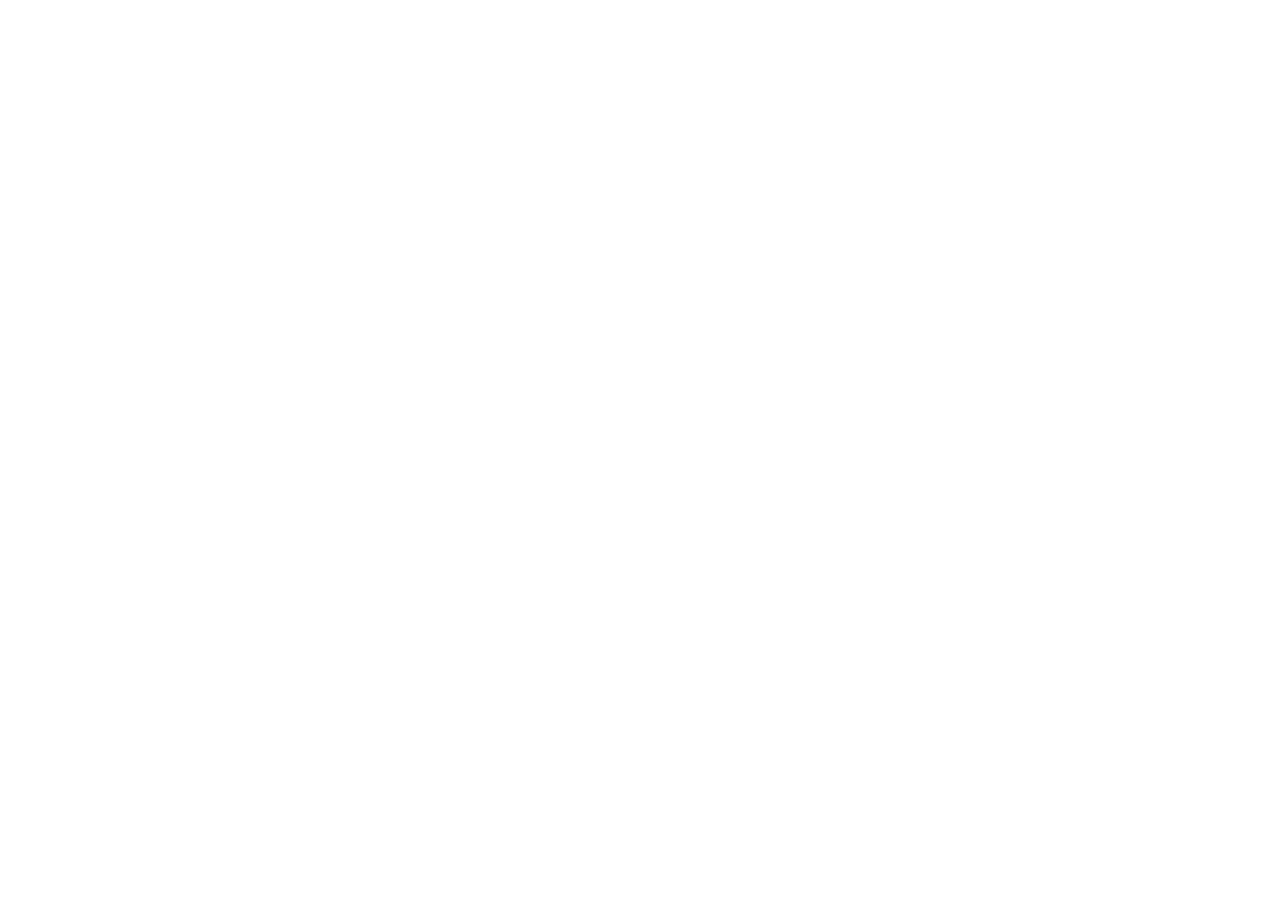
==== index.html @ 7b5cc8dc "Create index.html" ====
<!DOCTYPE html>
<html lang="en">
<head>
    <meta charset="UTF-8">
    <meta name="viewport" content="width=device-width, initial-scale=1.0">
    <title>Miniturization of Technology</title>
</head>
<body>
    
</body>
</html>
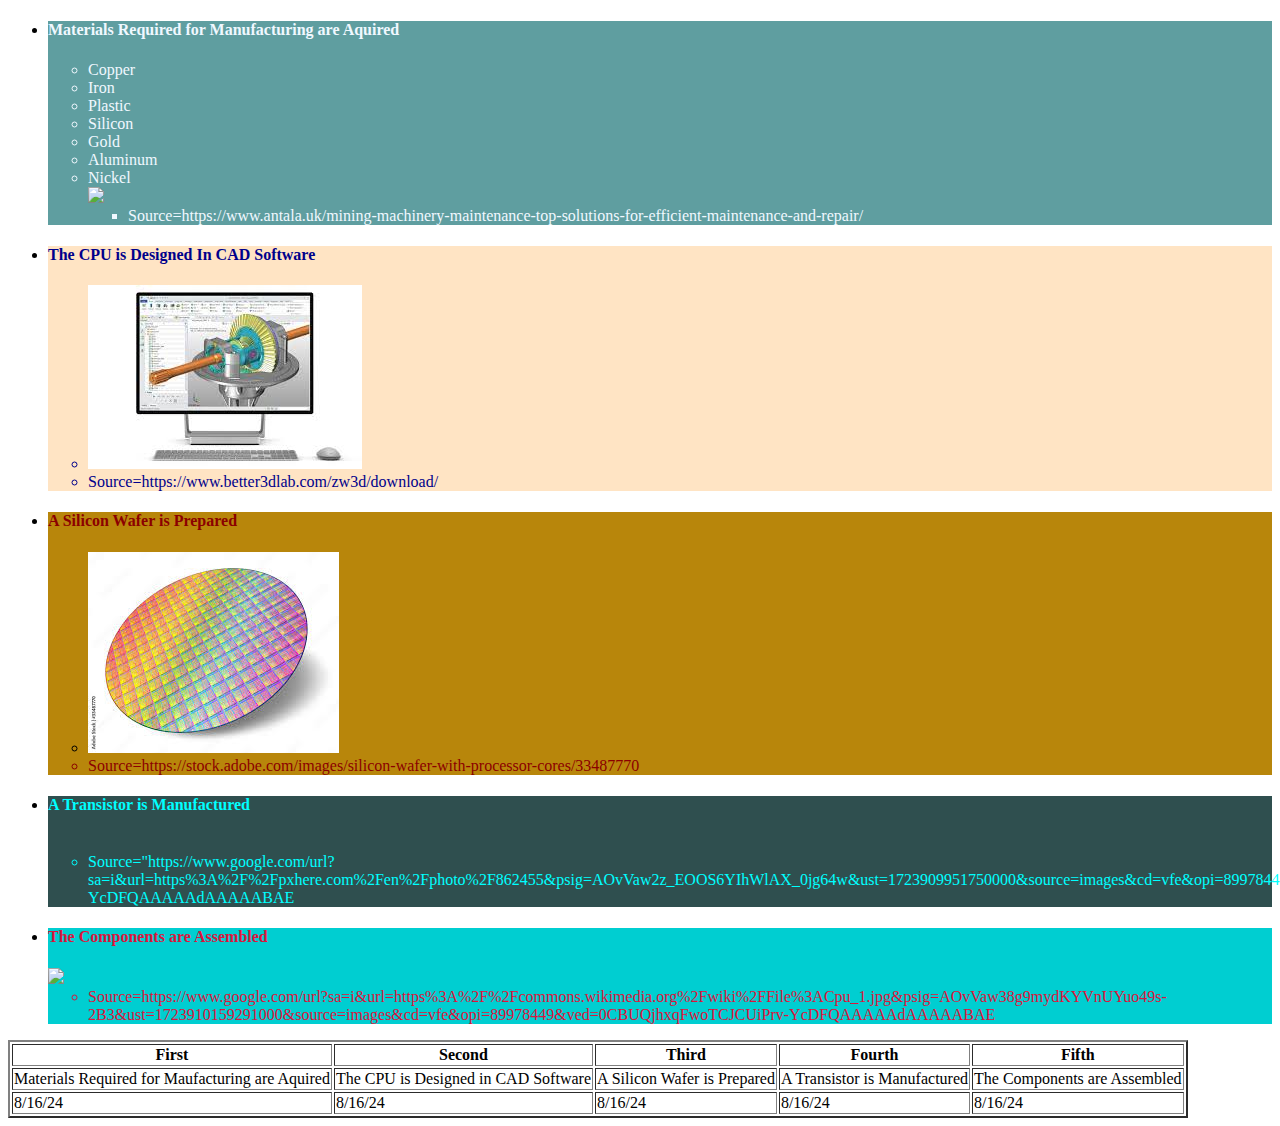
==== commit c2e24da1: "Update index.html" ====
--- a/index.html
+++ b/index.html
@@ -3,12 +3,72 @@
 <head>
     <meta charset="UTF-8">
     <meta name="viewport" content="width=device-width, initial-scale=1.0">
-    <title>Miniturization of Technology</title>
+    <title>Manufacturing of CPUs</title>
 </head>
 <body>
-    
+    <ul>
+        <li style="background-color: cadetblue"; >
+            <h4 style="color: aliceblue;">Materials Required for Manufacturing are Aquired</h4>
+            <ul>
+                <li style="color: aliceblue";>Copper</li>
+                <li style="color: aliceblue";>Iron</li>
+                <li style="color: aliceblue";>Plastic</li>
+                <li style="color: aliceblue";>Silicon</li>
+                <li style="color: aliceblue";>Gold</li>
+                <li style="color: aliceblue";>Aluminum</li>
+                <li style="color: aliceblue";>Nickel</li>
+                <a href="https://www.antala.uk/"><img src="https://www.antala.uk/wp-content/uploads/2023/01/mining-machinery-maintenance-768x512.jpg.webp" width="300"></a>
+                <br>
+                <ul><li style="color: aliceblue";>Source=https://www.antala.uk/mining-machinery-maintenance-top-solutions-for-efficient-maintenance-and-repair/</li></ul>
+            </ul>
+        </li>
+        <li style="background-color: bisque"; style="color: darkblue";>
+            <h4 style="color: darkblue">The CPU is Designed In CAD Software</h4>
+            <ul style="color: darkblue"><li><a href="https://www.better3dlab.com/zw3d/download/"><img src="[data-uri]" alt=""></a></li></ul>
+            <ul style="color: darkblue"><li>Source=https://www.better3dlab.com/zw3d/download/</li></ul>
+        </li>
+        <li style="background-color: darkgoldenrod;">
+            <h4 style="color: darkred";>A Silicon Wafer is Prepared</h4>
+            <ul><li><a href="https://stock.adobe.com/images/silicon-wafer-with-processor-cores/33487770"><img src="[data-uri]" alt=""></a></li></ul>
+        <ul style="color: darkred"><li>Source=https://stock.adobe.com/images/silicon-wafer-with-processor-cores/33487770</li></ul>
+        </li>
+        <li style="background-color: darkslategrey;"><h4 style="color: cyan;">A Transistor is Manufactured</h4>
+            <a href="https://www.google.com/url?sa=i&url=https%3A%2F%2Fpxhere.com%2Fen%2Fphoto%2F862455&psig=AOvVaw2z_EOOS6YIhWlAX_0jg64w&ust=1723909951750000&source=images&cd=vfe&opi=89978449&ved=0CBUQjhxqFwoTCPCx_JXv-YcDFQAAAAAdAAAAABAE"><img src="https://encrypted-tbn0.gstatic.com/images?q=tbn:ANd9GcQMAEul7Ct0VeEQ8mdffC-c7774xuQd1YYE6Q&s" alt=""></a>
+            <ul style="color: cyan;"><li>Source="https://www.google.com/url?sa=i&url=https%3A%2F%2Fpxhere.com%2Fen%2Fphoto%2F862455&psig=AOvVaw2z_EOOS6YIhWlAX_0jg64w&ust=1723909951750000&source=images&cd=vfe&opi=89978449&ved=0CBUQjhxqFwoTCPCx_JXv-YcDFQAAAAAdAAAAABAE</li></ul>
+        </li>
+        <li style="background-color: darkturquoise;"><h4 style="color: crimson;">The Components are Assembled</h4>
+            <a href="https://www.google.com/url?sa=i&url=https%3A%2F%2Fcommons.wikimedia.org%2Fwiki%2FFile%3ACpu_1.jpg&psig=AOvVaw38g9mydKYVnUYuo49s-2B3&ust=1723910159291000&source=images&cd=vfe&opi=89978449&ved=0CBUQjhxqFwoTCJCUiPrv-YcDFQAAAAAdAAAAABAE"><img src="https://upload.wikimedia.org/wikipedia/commons/b/bd/Cpu_1.jpg" width="300"></a>
+            <ul style="color: crimson;"><li>Source=https://www.google.com/url?sa=i&url=https%3A%2F%2Fcommons.wikimedia.org%2Fwiki%2FFile%3ACpu_1.jpg&psig=AOvVaw38g9mydKYVnUYuo49s-2B3&ust=1723910159291000&source=images&cd=vfe&opi=89978449&ved=0CBUQjhxqFwoTCJCUiPrv-YcDFQAAAAAdAAAAABAE</li></ul>
+
+        </li>
+    </ul>
 </body>
 </html>
+<table border="2">
+    <tr>
+        <th>First</th>
+        <th>Second</th>
+        <th>Third</th>
+        <th>Fourth</th>
+        <th>Fifth</th>
+    </tr>
+    <tr>
+        <td>Materials Required for Maufacturing are Aquired</td>
+        <td>The CPU is Designed in CAD Software</td>
+        <td>A Silicon Wafer is Prepared</td>
+        <td>A Transistor is Manufactured</td>
+        <td>The Components are Assembled</td>
+    </tr>
+    <tr>
+        <td>8/16/24</td>
+        <td>8/16/24</td>
+        <td>8/16/24</td>
+        <td>8/16/24</td>
+        <td>8/16/24</td>
+    </tr>
+
+
+</table>
 
 
 
@@ -22,4 +82,3 @@
 
 
 
-
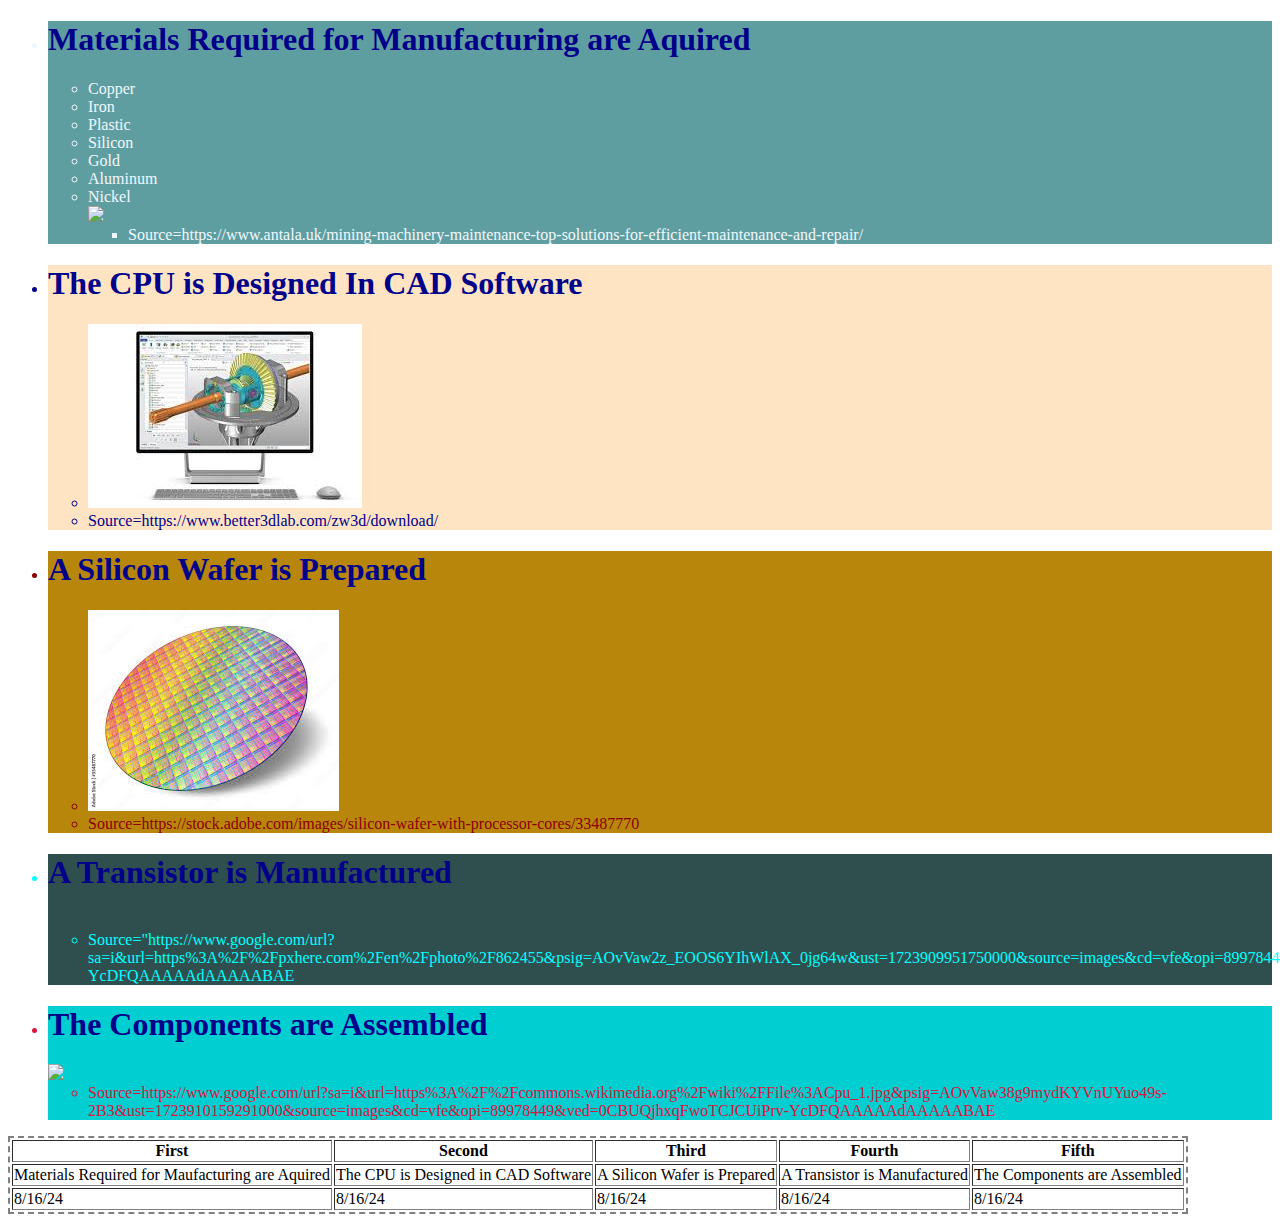
==== commit e4bbddc3: "Update index.html" ====
--- a/index.html
+++ b/index.html
@@ -4,71 +4,81 @@
     <meta charset="UTF-8">
     <meta name="viewport" content="width=device-width, initial-scale=1.0">
     <title>Manufacturing of CPUs</title>
+    <style>
+        .no1{background-color: cadetblue; color: aliceblue;}
+        .no2{background-color: bisque;color: darkblue;}
+        .no3{background-color: darkgoldenrod;color: darkred;}
+        .no4{background-color: darkslategray;color:cyan;}
+        .no5{background-color: darkturquoise;color: crimson;}
+        h1{color:darkblue !important}
+        #cool{border-style:dashed;}
+    </style>
 </head>
 <body>
     <ul>
-        <li style="background-color: cadetblue"; >
-            <h4 style="color: aliceblue;">Materials Required for Manufacturing are Aquired</h4>
+        <li class="no1">
+            <h1>Materials Required for Manufacturing are Aquired</h4>
             <ul>
-                <li style="color: aliceblue";>Copper</li>
-                <li style="color: aliceblue";>Iron</li>
-                <li style="color: aliceblue";>Plastic</li>
-                <li style="color: aliceblue";>Silicon</li>
-                <li style="color: aliceblue";>Gold</li>
-                <li style="color: aliceblue";>Aluminum</li>
-                <li style="color: aliceblue";>Nickel</li>
+                <li>Copper</li>
+                <li>Iron</li>
+                <li>Plastic</li>
+                <li>Silicon</li>
+                <li>Gold</li>
+                <li>Aluminum</li>
+                <li>Nickel</li>
                 <a href="https://www.antala.uk/"><img src="https://www.antala.uk/wp-content/uploads/2023/01/mining-machinery-maintenance-768x512.jpg.webp" width="300"></a>
                 <br>
-                <ul><li style="color: aliceblue";>Source=https://www.antala.uk/mining-machinery-maintenance-top-solutions-for-efficient-maintenance-and-repair/</li></ul>
+                <ul><li>Source=https://www.antala.uk/mining-machinery-maintenance-top-solutions-for-efficient-maintenance-and-repair/</li></ul>
             </ul>
         </li>
-        <li style="background-color: bisque"; style="color: darkblue";>
-            <h4 style="color: darkblue">The CPU is Designed In CAD Software</h4>
-            <ul style="color: darkblue"><li><a href="https://www.better3dlab.com/zw3d/download/"><img src="[data-uri]" alt=""></a></li></ul>
-            <ul style="color: darkblue"><li>Source=https://www.better3dlab.com/zw3d/download/</li></ul>
+        <li class="no2">
+            <h1>The CPU is Designed In CAD Software</h4>
+            <ul><li><a href="https://www.better3dlab.com/zw3d/download/"><img src="[data-uri]" alt=""></a></li></ul>
+            <ul><li>Source=https://www.better3dlab.com/zw3d/download/</li></ul>
         </li>
-        <li style="background-color: darkgoldenrod;">
-            <h4 style="color: darkred";>A Silicon Wafer is Prepared</h4>
-            <ul><li><a href="https://stock.adobe.com/images/silicon-wafer-with-processor-cores/33487770"><img src="[data-uri]" alt=""></a></li></ul>
-        <ul style="color: darkred"><li>Source=https://stock.adobe.com/images/silicon-wafer-with-processor-cores/33487770</li></ul>
+        <li class="no3">
+            <h1>A Silicon Wafer is Prepared</h4>
+            <ul >
+                <li><a href="https://stock.adobe.com/images/silicon-wafer-with-processor-cores/33487770"><img src="[data-uri]" alt=""></a></li></ul>
+        <ul><li>Source=https://stock.adobe.com/images/silicon-wafer-with-processor-cores/33487770</li></ul>
         </li>
-        <li style="background-color: darkslategrey;"><h4 style="color: cyan;">A Transistor is Manufactured</h4>
+        <li class="no4">
+            <h1>A Transistor is Manufactured</h4>
             <a href="https://www.google.com/url?sa=i&url=https%3A%2F%2Fpxhere.com%2Fen%2Fphoto%2F862455&psig=AOvVaw2z_EOOS6YIhWlAX_0jg64w&ust=1723909951750000&source=images&cd=vfe&opi=89978449&ved=0CBUQjhxqFwoTCPCx_JXv-YcDFQAAAAAdAAAAABAE"><img src="https://encrypted-tbn0.gstatic.com/images?q=tbn:ANd9GcQMAEul7Ct0VeEQ8mdffC-c7774xuQd1YYE6Q&s" alt=""></a>
-            <ul style="color: cyan;"><li>Source="https://www.google.com/url?sa=i&url=https%3A%2F%2Fpxhere.com%2Fen%2Fphoto%2F862455&psig=AOvVaw2z_EOOS6YIhWlAX_0jg64w&ust=1723909951750000&source=images&cd=vfe&opi=89978449&ved=0CBUQjhxqFwoTCPCx_JXv-YcDFQAAAAAdAAAAABAE</li></ul>
+            <ul><li>Source="https://www.google.com/url?sa=i&url=https%3A%2F%2Fpxhere.com%2Fen%2Fphoto%2F862455&psig=AOvVaw2z_EOOS6YIhWlAX_0jg64w&ust=1723909951750000&source=images&cd=vfe&opi=89978449&ved=0CBUQjhxqFwoTCPCx_JXv-YcDFQAAAAAdAAAAABAE</li></ul>
         </li>
-        <li style="background-color: darkturquoise;"><h4 style="color: crimson;">The Components are Assembled</h4>
+        <li class="no5">
+            <h1>The Components are Assembled</h4>
             <a href="https://www.google.com/url?sa=i&url=https%3A%2F%2Fcommons.wikimedia.org%2Fwiki%2FFile%3ACpu_1.jpg&psig=AOvVaw38g9mydKYVnUYuo49s-2B3&ust=1723910159291000&source=images&cd=vfe&opi=89978449&ved=0CBUQjhxqFwoTCJCUiPrv-YcDFQAAAAAdAAAAABAE"><img src="https://upload.wikimedia.org/wikipedia/commons/b/bd/Cpu_1.jpg" width="300"></a>
-            <ul style="color: crimson;"><li>Source=https://www.google.com/url?sa=i&url=https%3A%2F%2Fcommons.wikimedia.org%2Fwiki%2FFile%3ACpu_1.jpg&psig=AOvVaw38g9mydKYVnUYuo49s-2B3&ust=1723910159291000&source=images&cd=vfe&opi=89978449&ved=0CBUQjhxqFwoTCJCUiPrv-YcDFQAAAAAdAAAAABAE</li></ul>
+            <ul><li>Source=https://www.google.com/url?sa=i&url=https%3A%2F%2Fcommons.wikimedia.org%2Fwiki%2FFile%3ACpu_1.jpg&psig=AOvVaw38g9mydKYVnUYuo49s-2B3&ust=1723910159291000&source=images&cd=vfe&opi=89978449&ved=0CBUQjhxqFwoTCJCUiPrv-YcDFQAAAAAdAAAAABAE</li></ul>
 
         </li>
     </ul>
+    <table id="cool" border="2">
+        <tr>
+            <th>First</th>
+            <th>Second</th>
+            <th>Third</th>
+            <th>Fourth</th>
+            <th>Fifth</th>
+        </tr>
+        <tr>
+            <td>Materials Required for Maufacturing are Aquired</td>
+            <td>The CPU is Designed in CAD Software</td>
+            <td>A Silicon Wafer is Prepared</td>
+            <td>A Transistor is Manufactured</td>
+            <td>The Components are Assembled</td>
+        </tr>
+        <tr>
+            <td>8/16/24</td>
+            <td>8/16/24</td>
+            <td>8/16/24</td>
+            <td>8/16/24</td>
+            <td>8/16/24</td>
+        </tr>
+    </table>
 </body>
 </html>
-<table border="2">
-    <tr>
-        <th>First</th>
-        <th>Second</th>
-        <th>Third</th>
-        <th>Fourth</th>
-        <th>Fifth</th>
-    </tr>
-    <tr>
-        <td>Materials Required for Maufacturing are Aquired</td>
-        <td>The CPU is Designed in CAD Software</td>
-        <td>A Silicon Wafer is Prepared</td>
-        <td>A Transistor is Manufactured</td>
-        <td>The Components are Assembled</td>
-    </tr>
-    <tr>
-        <td>8/16/24</td>
-        <td>8/16/24</td>
-        <td>8/16/24</td>
-        <td>8/16/24</td>
-        <td>8/16/24</td>
-    </tr>
-
-
-</table>
 
 
 
@@ -80,5 +90,3 @@
 
 
 
-
-
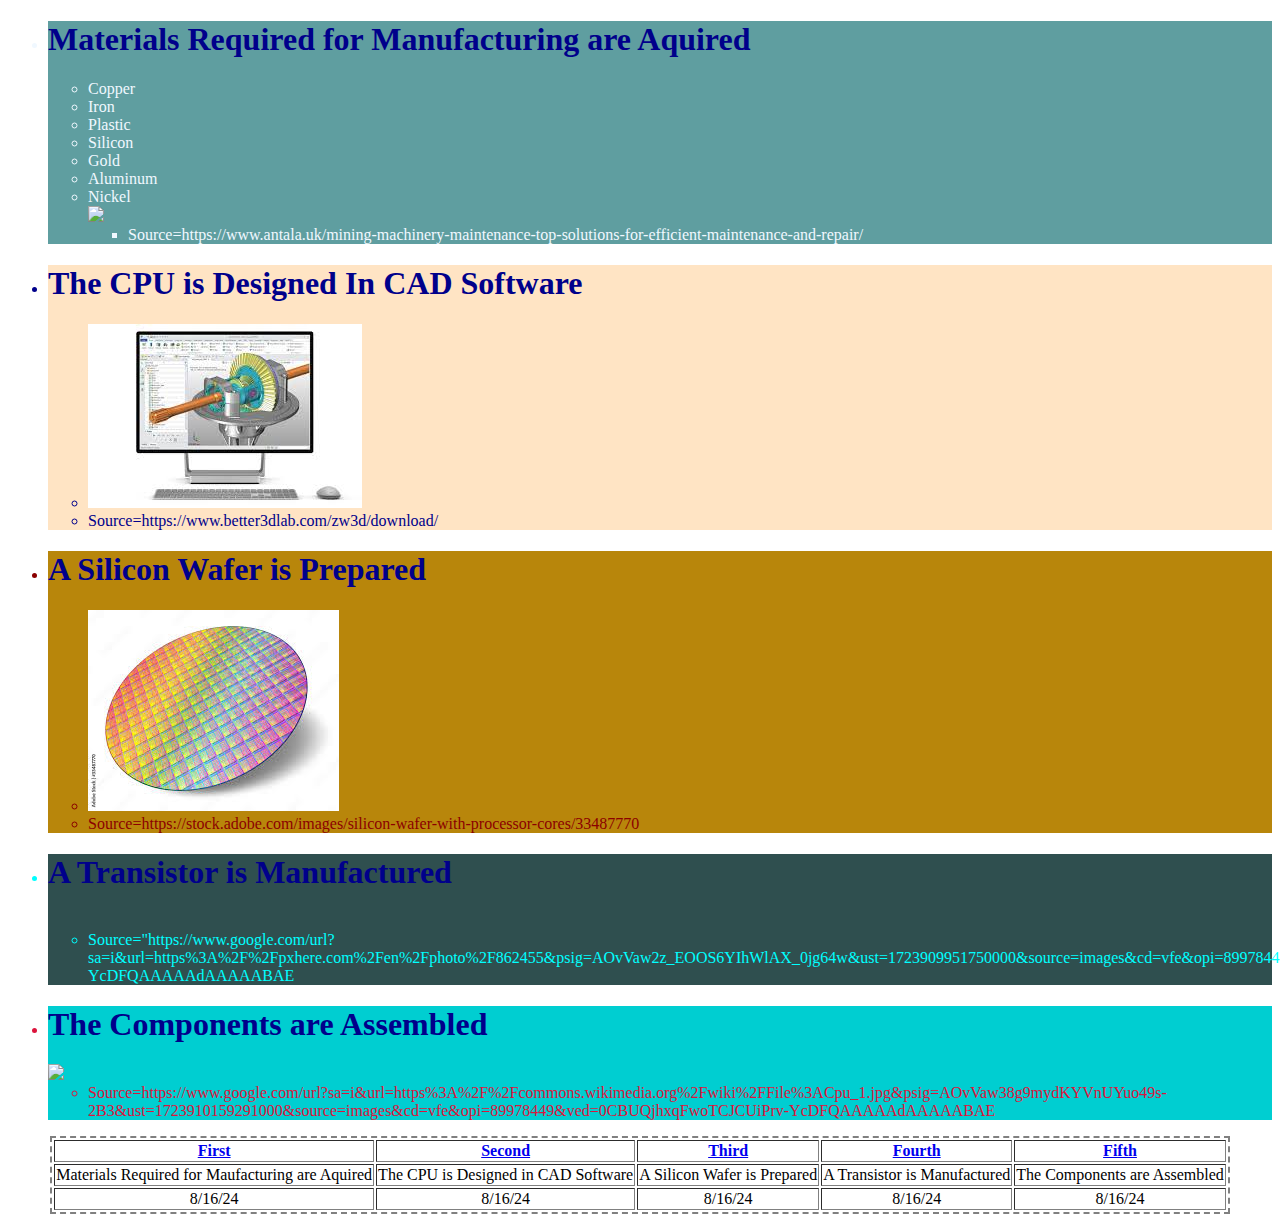
==== commit 5b6dfe5a: "Added new pages" ====
--- a/index.html
+++ b/index.html
@@ -4,20 +4,12 @@
     <meta charset="UTF-8">
     <meta name="viewport" content="width=device-width, initial-scale=1.0">
     <title>Manufacturing of CPUs</title>
-    <style>
-        .no1{background-color: cadetblue; color: aliceblue;}
-        .no2{background-color: bisque;color: darkblue;}
-        .no3{background-color: darkgoldenrod;color: darkred;}
-        .no4{background-color: darkslategray;color:cyan;}
-        .no5{background-color: darkturquoise;color: crimson;}
-        h1{color:darkblue !important}
-        #cool{border-style:dashed;}
-    </style>
+    <link rel="stylesheet" type"text/css" href="style.css">
 </head>
 <body>
     <ul>
         <li class="no1">
-            <h1>Materials Required for Manufacturing are Aquired</h4>
+            <h1>Materials Required for Manufacturing are Aquired</h1>
             <ul>
                 <li>Copper</li>
                 <li>Iron</li>
@@ -32,35 +24,53 @@
             </ul>
         </li>
         <li class="no2">
-            <h1>The CPU is Designed In CAD Software</h4>
-            <ul><li><a href="https://www.better3dlab.com/zw3d/download/"><img src="[data-uri]" alt=""></a></li></ul>
-            <ul><li>Source=https://www.better3dlab.com/zw3d/download/</li></ul>
+            <h1>The CPU is Designed In CAD Software</h1>
+            <ul>
+                <li>
+                    <a href="https://www.better3dlab.com/zw3d/download/">
+                    <img src="[data-uri]" alt="">
+                    </a>
+                </li>
+            </ul>
+            <ul>
+                <li>Source=https://www.better3dlab.com/zw3d/download/</li>
+            </ul>
         </li>
         <li class="no3">
-            <h1>A Silicon Wafer is Prepared</h4>
-            <ul >
-                <li><a href="https://stock.adobe.com/images/silicon-wafer-with-processor-cores/33487770"><img src="[data-uri]" alt=""></a></li></ul>
-        <ul><li>Source=https://stock.adobe.com/images/silicon-wafer-with-processor-cores/33487770</li></ul>
+            <h1>A Silicon Wafer is Prepared</h1>
+            <ul>
+                <li>
+                    <a href="https://stock.adobe.com/images/silicon-wafer-with-processor-cores/33487770"><img src="[data-uri]" alt="">
+                </a>
+            </li>
+        </ul>
+        <ul>
+            <li>Source=https://stock.adobe.com/images/silicon-wafer-with-processor-cores/33487770</li>
+        </ul>
         </li>
         <li class="no4">
-            <h1>A Transistor is Manufactured</h4>
+            <h1>A Transistor is Manufactured</h1>
             <a href="https://www.google.com/url?sa=i&url=https%3A%2F%2Fpxhere.com%2Fen%2Fphoto%2F862455&psig=AOvVaw2z_EOOS6YIhWlAX_0jg64w&ust=1723909951750000&source=images&cd=vfe&opi=89978449&ved=0CBUQjhxqFwoTCPCx_JXv-YcDFQAAAAAdAAAAABAE"><img src="https://encrypted-tbn0.gstatic.com/images?q=tbn:ANd9GcQMAEul7Ct0VeEQ8mdffC-c7774xuQd1YYE6Q&s" alt=""></a>
-            <ul><li>Source="https://www.google.com/url?sa=i&url=https%3A%2F%2Fpxhere.com%2Fen%2Fphoto%2F862455&psig=AOvVaw2z_EOOS6YIhWlAX_0jg64w&ust=1723909951750000&source=images&cd=vfe&opi=89978449&ved=0CBUQjhxqFwoTCPCx_JXv-YcDFQAAAAAdAAAAABAE</li></ul>
+            <ul>
+                <li>Source="https://www.google.com/url?sa=i&url=https%3A%2F%2Fpxhere.com%2Fen%2Fphoto%2F862455&psig=AOvVaw2z_EOOS6YIhWlAX_0jg64w&ust=1723909951750000&source=images&cd=vfe&opi=89978449&ved=0CBUQjhxqFwoTCPCx_JXv-YcDFQAAAAAdAAAAABAE</li>
+            </ul>
         </li>
         <li class="no5">
             <h1>The Components are Assembled</h4>
             <a href="https://www.google.com/url?sa=i&url=https%3A%2F%2Fcommons.wikimedia.org%2Fwiki%2FFile%3ACpu_1.jpg&psig=AOvVaw38g9mydKYVnUYuo49s-2B3&ust=1723910159291000&source=images&cd=vfe&opi=89978449&ved=0CBUQjhxqFwoTCJCUiPrv-YcDFQAAAAAdAAAAABAE"><img src="https://upload.wikimedia.org/wikipedia/commons/b/bd/Cpu_1.jpg" width="300"></a>
-            <ul><li>Source=https://www.google.com/url?sa=i&url=https%3A%2F%2Fcommons.wikimedia.org%2Fwiki%2FFile%3ACpu_1.jpg&psig=AOvVaw38g9mydKYVnUYuo49s-2B3&ust=1723910159291000&source=images&cd=vfe&opi=89978449&ved=0CBUQjhxqFwoTCJCUiPrv-YcDFQAAAAAdAAAAABAE</li></ul>
+            <ul>
+                <li>Source=https://www.google.com/url?sa=i&url=https%3A%2F%2Fcommons.wikimedia.org%2Fwiki%2FFile%3ACpu_1.jpg&psig=AOvVaw38g9mydKYVnUYuo49s-2B3&ust=1723910159291000&source=images&cd=vfe&opi=89978449&ved=0CBUQjhxqFwoTCJCUiPrv-YcDFQAAAAAdAAAAABAE</li>
+            </ul>
 
         </li>
     </ul>
     <table id="cool" border="2">
         <tr>
-            <th>First</th>
-            <th>Second</th>
-            <th>Third</th>
-            <th>Fourth</th>
-            <th>Fifth</th>
+            <th><a href="Milestone1.html">First</a></th>
+            <th><a href="Milestone2.html">Second</a></th>
+            <th><a href="Milestone3.html">Third</a></th>
+            <th><a href="Milestone4.html">Fourth</a></th>
+            <th><a href="Milestone5.html">Fifth</a></th>
         </tr>
         <tr>
             <td>Materials Required for Maufacturing are Aquired</td>
--- a/style.css
+++ b/style.css
@@ -0,0 +1,14 @@
+.no1{background-color: cadetblue; color: aliceblue;}
+.no2{background-color: bisque;color: darkblue;}
+.no3{background-color: darkgoldenrod;color: darkred;}
+.no4{background-color: darkslategray;color:cyan;}
+.no5{background-color: darkturquoise;color: crimson;}
+h1{color:darkblue !important}
+#cool{border-style:dashed;}
+.header{color:red;text-align: center;font-family:fantasy;font-size:40px;}
+.header:hover{color: skyblue;}
+.main{text-align: center; font-size: 25px;}
+table{text-align: center;margin-right: auto;margin-left: auto;}
+.footer{text-align: center;}
+.meep{font-size: 20px;}
+.link{font-size: larger;}